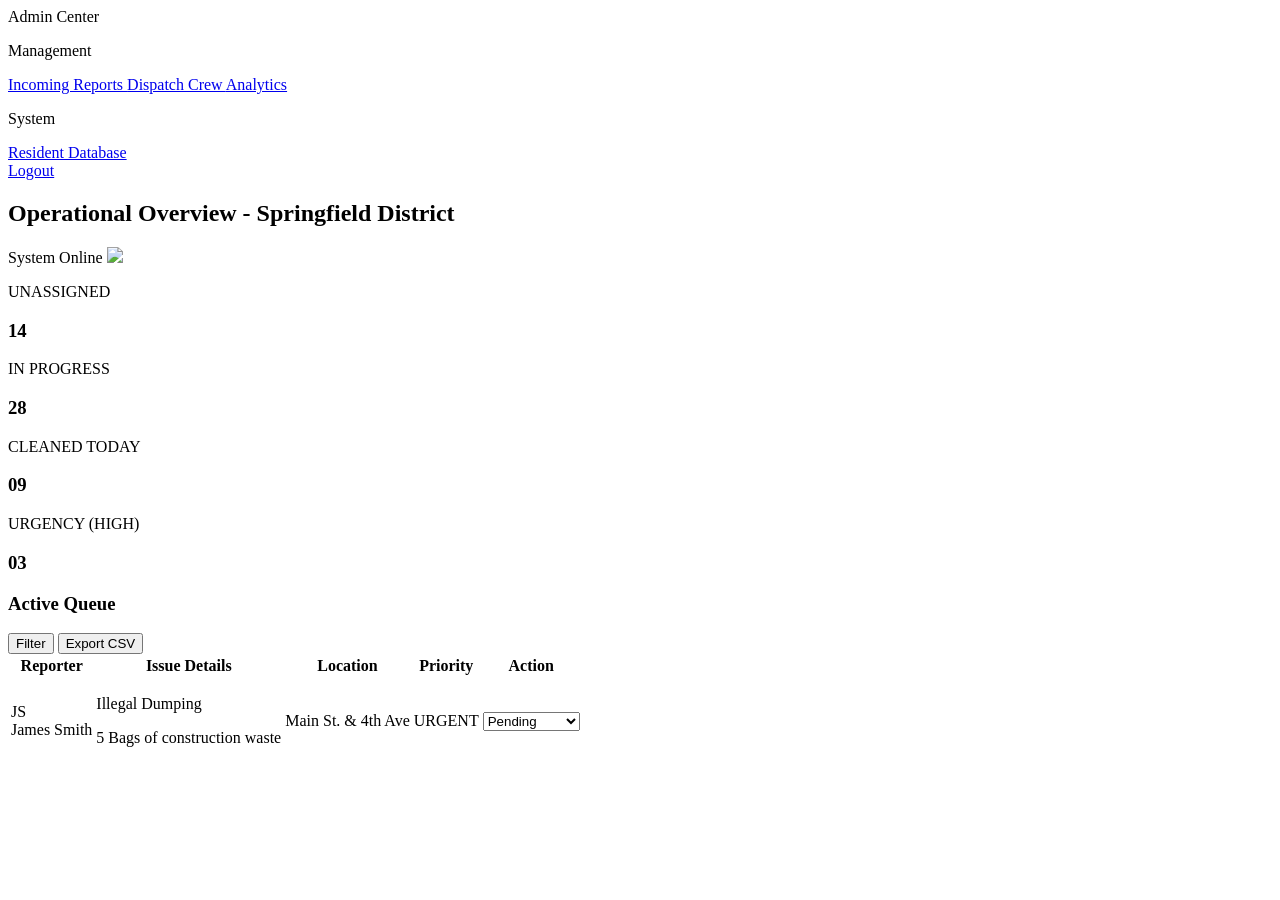
==== admin-dashboard.html @ ac58c101 "Create admin-dashboard.html" ====
<!DOCTYPE html>
<html lang="en">
<head>
    <meta charset="UTF-8">
    <meta name="viewport" content="width=device-width, initial-scale=1.0">
    <title>Admin Panel | EcoReport Authority</title>
    <script src="https://cdn.tailwindcss.com"></script>
    <link rel="stylesheet" href="https://cdnjs.cloudflare.com/ajax/libs/font-awesome/6.0.0/dist/css/all.min.css">
</head>
<body class="bg-slate-50 min-h-screen flex">

    <aside class="w-64 bg-slate-900 text-slate-300 hidden lg:flex flex-col">
        <div class="p-6 text-white font-bold text-xl flex items-center gap-2 border-b border-slate-800">
            <i class="fas fa-shield-alt text-green-500"></i> Admin Center
        </div>
        <nav class="flex-1 p-4 space-y-2 text-sm">
            <p class="px-4 py-2 text-xs font-semibold uppercase text-slate-500">Management</p>
            <a href="#" class="flex items-center gap-3 p-3 bg-slate-800 text-white rounded-lg">
                <i class="fas fa-list-ul w-5"></i> Incoming Reports
            </a>
            <a href="#" class="flex items-center gap-3 p-3 hover:bg-slate-800 rounded-lg transition">
                <i class="fas fa-truck w-5"></i> Dispatch Crew
            </a>
            <a href="#" class="flex items-center gap-3 p-3 hover:bg-slate-800 rounded-lg transition">
                <i class="fas fa-chart-pie w-5"></i> Analytics
            </a>
            <p class="px-4 py-2 mt-6 text-xs font-semibold uppercase text-slate-500">System</p>
            <a href="#" class="flex items-center gap-3 p-3 hover:bg-slate-800 rounded-lg transition">
                <i class="fas fa-users w-5"></i> Resident Database
            </a>
        </nav>
        <div class="p-4 border-t border-slate-800">
            <a href="index.html" class="flex items-center gap-3 p-3 text-red-400 hover:bg-red-500/10 rounded-lg transition">
                <i class="fas fa-power-off w-5"></i> Logout
            </a>
        </div>
    </aside>

    <main class="flex-1 overflow-y-auto">
        <header class="bg-white border-b p-4 flex justify-between items-center sticky top-0 z-10">
            <h2 class="font-bold text-slate-800">Operational Overview - Springfield District</h2>
            <div class="flex items-center gap-4">
                <span class="bg-green-100 text-green-700 text-xs font-bold px-2 py-1 rounded">System Online</span>
                <img src="https://ui-avatars.com/api/?name=Admin+User&background=0D8ABC&color=fff" class="w-8 h-8 rounded-full border">
            </div>
        </header>

        <div class="p-8">
            <div class="grid grid-cols-1 md:grid-cols-4 gap-6 mb-8">
                <div class="bg-white p-6 rounded-xl shadow-sm border border-slate-200">
                    <p class="text-slate-500 text-xs font-bold mb-1">UNASSIGNED</p>
                    <h3 class="text-2xl font-bold text-red-600">14</h3>
                </div>
                <div class="bg-white p-6 rounded-xl shadow-sm border border-slate-200">
                    <p class="text-slate-500 text-xs font-bold mb-1">IN PROGRESS</p>
                    <h3 class="text-2xl font-bold text-blue-600">28</h3>
                </div>
                <div class="bg-white p-6 rounded-xl shadow-sm border border-slate-200">
                    <p class="text-slate-500 text-xs font-bold mb-1">CLEANED TODAY</p>
                    <h3 class="text-2xl font-bold text-green-600">09</h3>
                </div>
                <div class="bg-white p-6 rounded-xl shadow-sm border border-slate-200">
                    <p class="text-slate-500 text-xs font-bold mb-1">URGENCY (HIGH)</p>
                    <h3 class="text-2xl font-bold text-orange-600">03</h3>
                </div>
            </div>

            <div class="bg-white rounded-xl shadow-sm border border-slate-200">
                <div class="p-6 border-b border-slate-100 flex justify-between items-center">
                    <h3 class="font-bold text-slate-800 text-lg">Active Queue</h3>
                    <div class="flex gap-2">
                        <button class="bg-slate-100 text-slate-600 px-3 py-1 rounded text-sm hover:bg-slate-200"><i class="fas fa-filter"></i> Filter</button>
                        <button class="bg-green-600 text-white px-3 py-1 rounded text-sm hover:bg-green-700 transition"><i class="fas fa-file-export"></i> Export CSV</button>
                    </div>
                </div>
                <div class="overflow-x-auto">
                    <table class="w-full text-left">
                        <thead class="bg-slate-50 text-slate-500 text-xs uppercase">
                            <tr>
                                <th class="px-6 py-4">Reporter</th>
                                <th class="px-6 py-4">Issue Details</th>
                                <th class="px-6 py-4">Location</th>
                                <th class="px-6 py-4">Priority</th>
                                <th class="px-6 py-4">Action</th>
                            </tr>
                        </thead>
                        <tbody class="divide-y divide-slate-100 text-sm">
                            <tr>
                                <td class="px-6 py-4 flex items-center gap-3">
                                    <div class="w-8 h-8 bg-slate-200 rounded-full flex items-center justify-center text-xs">JS</div>
                                    <span class="font-medium text-slate-700">James Smith</span>
                                </td>
                                <td class="px-6 py-4">
                                    <p class="text-slate-900 font-medium">Illegal Dumping</p>
                                    <p class="text-slate-500 text-xs">5 Bags of construction waste</p>
                                </td>
                                <td class="px-6 py-4 text-slate-600">
                                    <i class="fas fa-map-marker-alt text-red-400"></i> Main St. & 4th Ave
                                </td>
                                <td class="px-6 py-4">
                                    <span class="bg-red-100 text-red-700 px-2 py-1 rounded text-[10px] font-bold">URGENT</span>
                                </td>
                                <td class="px-6 py-4">
                                    <select class="bg-slate-50 border border-slate-200 rounded p-1 text-xs outline-none focus:ring-1 focus:ring-green-500">
                                        <option>Pending</option>
                                        <option>Assign Crew</option>
                                        <option>Resolved</option>
                                        <option>Invalid</option>
                                    </select>
                                </td>
                            </tr>
                            </tbody>
                    </table>
                </div>
            </div>
        </div>
    </main>

</body>
</html>
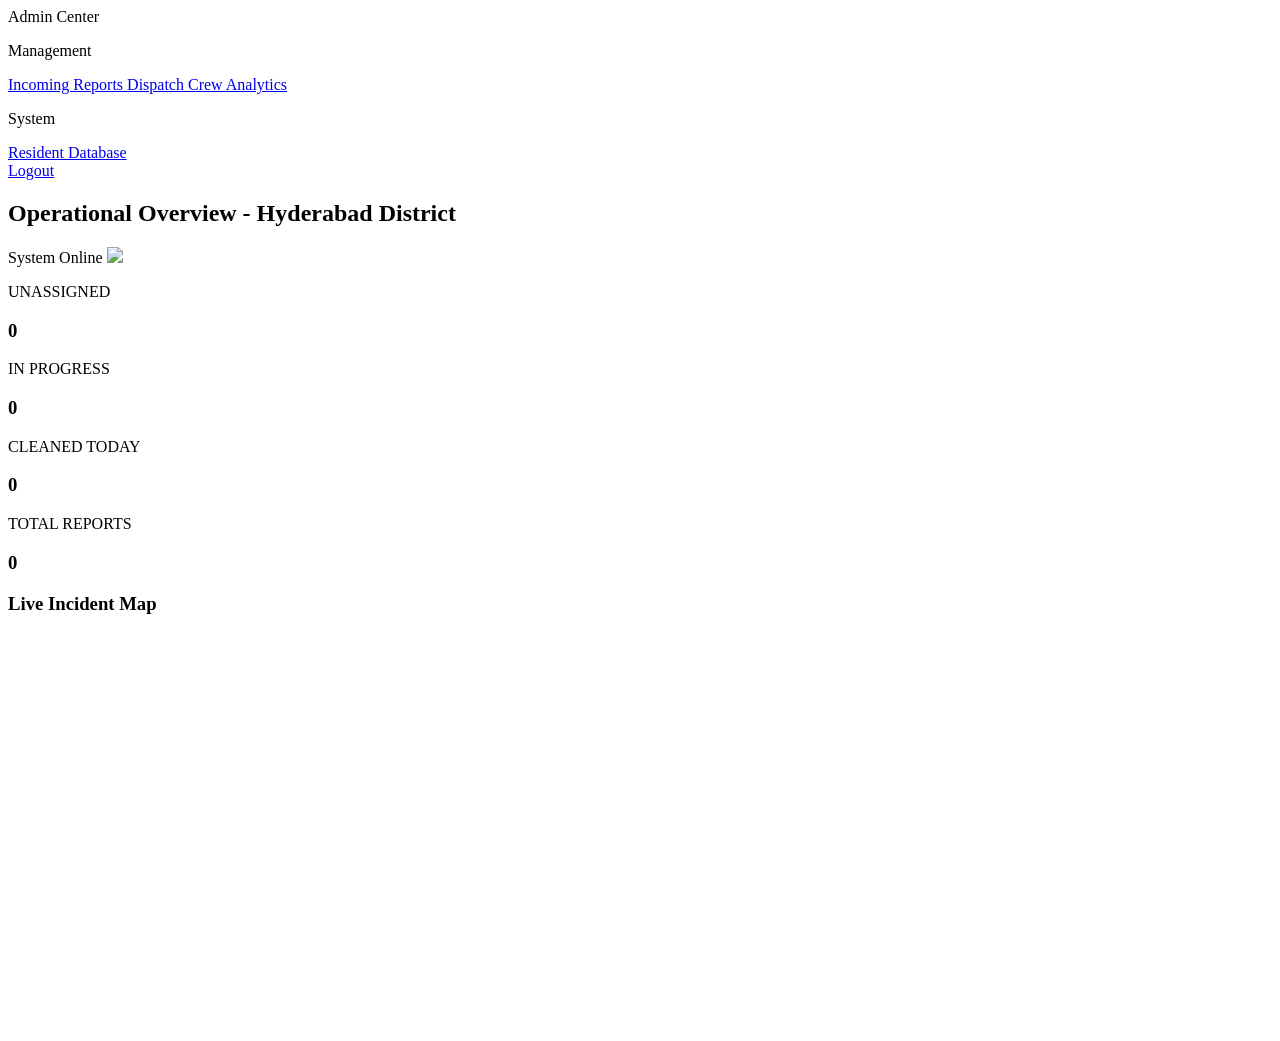
==== commit e8a984f0: "Update admin-dashboard.html" ====
--- a/admin-dashboard.html
+++ b/admin-dashboard.html
@@ -6,6 +6,16 @@
     <title>Admin Panel | EcoReport Authority</title>
     <script src="https://cdn.tailwindcss.com"></script>
     <link rel="stylesheet" href="https://cdnjs.cloudflare.com/ajax/libs/font-awesome/6.0.0/dist/css/all.min.css">
+    
+    <link rel="stylesheet" href="https://unpkg.com/leaflet@1.9.4/dist/leaflet.css" />
+    <style>
+        #admin-map { 
+            height: 400px; 
+            width: 100%; 
+            border-radius: 0.75rem; 
+            z-index: 1;
+        }
+    </style>
 </head>
 <body class="bg-slate-50 min-h-screen flex">
 
@@ -38,7 +48,7 @@
 
     <main class="flex-1 overflow-y-auto">
         <header class="bg-white border-b p-4 flex justify-between items-center sticky top-0 z-10">
-            <h2 class="font-bold text-slate-800">Operational Overview - Springfield District</h2>
+            <h2 class="font-bold text-slate-800">Operational Overview - Hyderabad District</h2>
             <div class="flex items-center gap-4">
                 <span class="bg-green-100 text-green-700 text-xs font-bold px-2 py-1 rounded">System Online</span>
                 <img src="https://ui-avatars.com/api/?name=Admin+User&background=0D8ABC&color=fff" class="w-8 h-8 rounded-full border">
@@ -49,72 +59,27 @@
             <div class="grid grid-cols-1 md:grid-cols-4 gap-6 mb-8">
                 <div class="bg-white p-6 rounded-xl shadow-sm border border-slate-200">
                     <p class="text-slate-500 text-xs font-bold mb-1">UNASSIGNED</p>
-                    <h3 class="text-2xl font-bold text-red-600">14</h3>
+                    <h3 id="admin-stat-unassigned" class="text-2xl font-bold text-red-600">0</h3>
                 </div>
                 <div class="bg-white p-6 rounded-xl shadow-sm border border-slate-200">
                     <p class="text-slate-500 text-xs font-bold mb-1">IN PROGRESS</p>
-                    <h3 class="text-2xl font-bold text-blue-600">28</h3>
+                    <h3 id="admin-stat-progress" class="text-2xl font-bold text-blue-600">0</h3>
                 </div>
                 <div class="bg-white p-6 rounded-xl shadow-sm border border-slate-200">
                     <p class="text-slate-500 text-xs font-bold mb-1">CLEANED TODAY</p>
-                    <h3 class="text-2xl font-bold text-green-600">09</h3>
+                    <h3 id="admin-stat-resolved" class="text-2xl font-bold text-green-600">0</h3>
                 </div>
                 <div class="bg-white p-6 rounded-xl shadow-sm border border-slate-200">
-                    <p class="text-slate-500 text-xs font-bold mb-1">URGENCY (HIGH)</p>
-                    <h3 class="text-2xl font-bold text-orange-600">03</h3>
+                    <p class="text-slate-500 text-xs font-bold mb-1">TOTAL REPORTS</p>
+                    <h3 id="admin-stat-total" class="text-2xl font-bold text-slate-800">0</h3>
                 </div>
+            </div>
+
+            <div class="bg-white rounded-xl shadow-sm border border-slate-200 mb-8 p-4">
+                <h3 class="font-bold text-slate-800 text-lg mb-4">Live Incident Map</h3>
+                <div id="admin-map"></div>
             </div>
 
             <div class="bg-white rounded-xl shadow-sm border border-slate-200">
                 <div class="p-6 border-b border-slate-100 flex justify-between items-center">
-                    <h3 class="font-bold text-slate-800 text-lg">Active Queue</h3>
-                    <div class="flex gap-2">
-                        <button class="bg-slate-100 text-slate-600 px-3 py-1 rounded text-sm hover:bg-slate-200"><i class="fas fa-filter"></i> Filter</button>
-                        <button class="bg-green-600 text-white px-3 py-1 rounded text-sm hover:bg-green-700 transition"><i class="fas fa-file-export"></i> Export CSV</button>
-                    </div>
-                </div>
-                <div class="overflow-x-auto">
-                    <table class="w-full text-left">
-                        <thead class="bg-slate-50 text-slate-500 text-xs uppercase">
-                            <tr>
-                                <th class="px-6 py-4">Reporter</th>
-                                <th class="px-6 py-4">Issue Details</th>
-                                <th class="px-6 py-4">Location</th>
-                                <th class="px-6 py-4">Priority</th>
-                                <th class="px-6 py-4">Action</th>
-                            </tr>
-                        </thead>
-                        <tbody class="divide-y divide-slate-100 text-sm">
-                            <tr>
-                                <td class="px-6 py-4 flex items-center gap-3">
-                                    <div class="w-8 h-8 bg-slate-200 rounded-full flex items-center justify-center text-xs">JS</div>
-                                    <span class="font-medium text-slate-700">James Smith</span>
-                                </td>
-                                <td class="px-6 py-4">
-                                    <p class="text-slate-900 font-medium">Illegal Dumping</p>
-                                    <p class="text-slate-500 text-xs">5 Bags of construction waste</p>
-                                </td>
-                                <td class="px-6 py-4 text-slate-600">
-                                    <i class="fas fa-map-marker-alt text-red-400"></i> Main St. & 4th Ave
-                                </td>
-                                <td class="px-6 py-4">
-                                    <span class="bg-red-100 text-red-700 px-2 py-1 rounded text-[10px] font-bold">URGENT</span>
-                                </td>
-                                <td class="px-6 py-4">
-                                    <select class="bg-slate-50 border border-slate-200 rounded p-1 text-xs outline-none focus:ring-1 focus:ring-green-500">
-                                        <option>Pending</option>
-                                        <option>Assign Crew</option>
-                                        <option>Resolved</option>
-                                        <option>Invalid</option>
-                                    </select>
-                                </td>
-                            </tr>
-                            </tbody>
-                    </table>
-                </div>
-            </div>
-        </div>
-    </main>
-
-</body>
-</html>
+                    <h3 class="font-bold text-slate-800 text-lg
